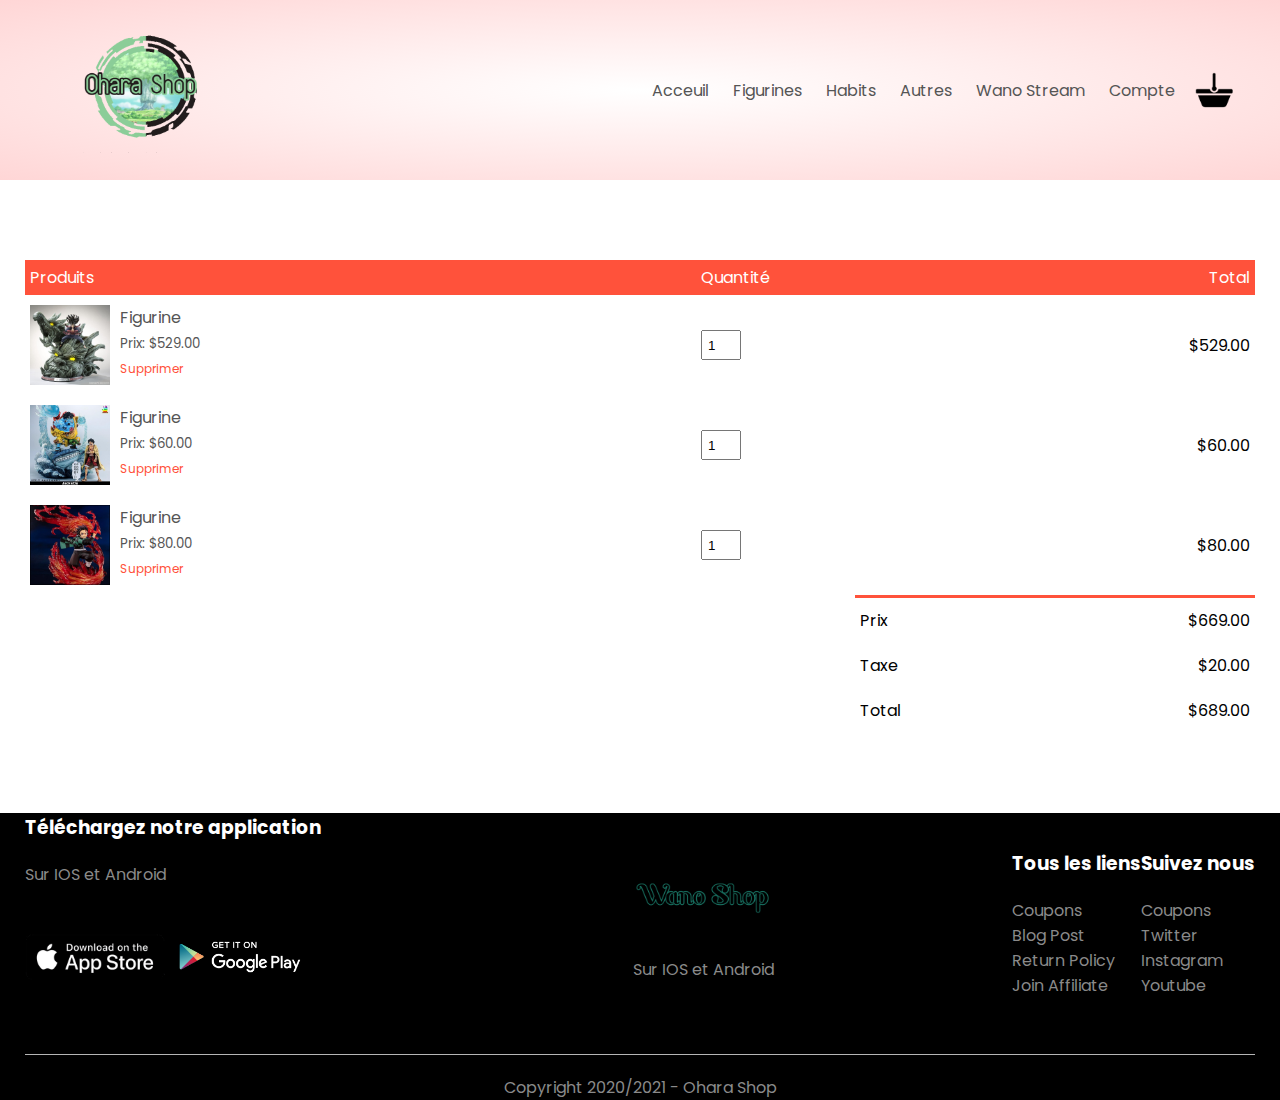
==== cart.html @ 5ae1884c "Add files via upload" ====
<!DOCTYPE html>
<html lang="en">
<head>
    <meta charset=UTF-8>
    <title>Ohara Store - Figurines</title>
    <link rel="stylesheet" href="style.css">
    <link href="https://fonts.googleapis.com/css2?family=Poppins:wght@300;400;500;600;700&display=swap"rel="stylesheet">
    <link rel="stylesheet" href="https://stackpath.bootstrapcdn.com/font-awesome/4.7.0/css/font-awesome.min.css">
    <link rel="icon" href="flavicon.ico">
</head>
<body>

    <div class="header">
    <div class="container">
        <div class="navbar">
            <div class="logo">
                <a href="index.html"><img src="logo.png" width="200px"></a>
        </div>
        <nav>
            <ul id="MenuItems">
                <li><a href="index.html">Acceuil</a></li>
                <li><a href="figurines.html">Figurines</a></li>
                <li><a href="habits.html">Habits</a></li>
                <li><a href="autres.html">Autres</a></li>
                <li><a href="wano.html">Wano Stream</a></li>
                <li><a href="login.html">Compte</a></li>
            </ul>
        </nav>
        <img src="panier.png" width="40px" height="40px">
        <img src="menu.png" class="menu-icon"
        onclick="menuloggle()">
    </div>
</div>
</div>

<!------- cart items details ------->

<div class="small-container cart-page">
    <table>
        <tr>
            <th>Produits</th>
            <th>Quantité</th>
            <th>Total</th>
        </tr>
        <tr>
            <td>
                <div class="cart-info">
                    <img src="figurines1.jpg">
                    <div>
                        <p>Figurine</p>
                        <small>Prix: $529.00</small>
                        <br>
                        <a href="">Supprimer</a>
                    </div>
                </div>
            </td>
            <td><input type="number" value="1"></td>
            <td>$529.00</td>
        </tr>
        <tr>
            <td>
                <div class="cart-info">
                    <img src="figurines2.jpg">
                    <div>
                        <p>Figurine</p>
                        <small>Prix: $60.00</small>
                        <br>
                        <a href="">Supprimer</a>
                    </div>
                </div>
            </td>
            <td><input type="number" value="1"></td>
            <td>$60.00</td>
        </tr>
        <tr>
            <td>
                <div class="cart-info">
                    <img src="figurines4.jpg">
                    <div>
                        <p>Figurine</p>
                        <small>Prix: $80.00</small>
                        <br>
                        <a href="">Supprimer</a>
                    </div>
                </div>
            </td>
            <td><input type="number" value="1"></td>
            <td>$80.00</td>
        </tr>
    </table>

    <div class="total-price">
        
        <table>
            <tr>
                <td>Prix</td>
                <td>$669.00</td>
            </tr>
            <tr>
                <td>Taxe</td>
                <td>$20.00</td>
            </tr>
            <tr>
                <td>Total</td>
                <td>$689.00</td>
            </tr>
        </table>
    </div>
</div>


<!------- footer ------->

<div class="footer">
    <div class="container">
        <div class="row">
            <div class="footer-col-1">
                <h3>Téléchargez notre application</h3>
                <p>Sur IOS et Android</p>
                <div class="app-logo">
                    <img src="appstore.png">
                    <img src="playstore.png">
                </div>
            </div>
            <div class="footer-col-2">
                <img src="logoa.png">
                <p>Sur IOS et Android</p>
            </div>
            <div class="footer-col-3">
                <h3>Tous les liens</h3>
                <ul>
                    <li>Coupons</li>
                    <li>Blog Post</li>
                    <li>Return Policy</li>
                    <li>Join Affiliate</li>
                </ul>
            </div>
            <div class="footer-col-4">
                <h3>Suivez nous</h3>
                <ul>
                    <li>Coupons</li>
                    <li>Twitter</li>
                    <li>Instagram</li>
                    <li>Youtube</li>
                </ul>
            </div>
        </div>
        <hr>
        <p class="copyright">Copyright 2020/2021 - Ohara Shop</p>
    </div>
</div>

<!------- js for toggle menu ------->
  
    <script>
        var MenuItems = document.getElementById("MenuItems")

        MenuItems.style.maxHeight = "0px"

        function menutoggle(){
            if(MenuItems.style.maxHeight == "0px")
        {
            MenuItems.style.maxHeight = "200px"
        }
    else
        {
            MenuItems.style.maxHeight = "0px"
        }
     }
 </script>

    

</body>
</html>
---- style.css ----
*{
	margin: 0;
	padding: 0;
	box-sizing: border-box;
}
body{
	font-family: 'Poppins', sans-serif;
}
.navbar{
	display: flex;
	align-items: center;
	padding: 20px;
}
nav{
	flex: 1;
	text-align: right;
}
nav ul{
	display: inline-block;
	list-style-type: none;
}
nav ul li{
	display: inline-block;
	margin-right: 20px
}
a{
	text-decoration: none;
	color: #555;
}
p{
	color: #555;
}
.container{
	max-width: 1300px
	margin: auto;
	padding-left: 25px;
	padding-right: 25px;
}
.row{
	display: flex;
	align-items:  center;
	flex-wrap: wrap;
	justify-content: space-around;
}
.col-2{
	flex-basis: 50%;
	min-width: 300px
}
.col-2 img{
	max-width: 100%;
	padding: 50px 0;
}
.col-2 h1{
	font-size: 50px;
	line-height: 60px;
	margin: 25px 0;
}
.btn{
	display: inline-block;
	background: #00FAAA;
	color: #fff;
	padding: 8px 30px;
	margin: 30px 0;
	border-radius: 30px;
	transition: background 0.5s;
}
.btn:hover{
	background-color: #00442E;
}
.header{
	background: radial-gradient(#fff,#ffd6d6);
}
.header .row{
	margin-top: 70px;
}
.categories{
	margin:70px;
}
.col-3{
	flex-basis: 30%;
	min-width: 250px;
	margin-bottom: 30px;
}	
.col-3 img{
	width: 100%;
}
.small-container{
	max-width: 1080px
	margin: auto;
	padding-left: 25px ;
	padding-right: 25px;
}
.col-4{
	flex-basis: 25%;
	padding: 10px;
	min-width: 200px;
	margin-bottom: 50px;
	transition: transform 0.5s;

}
.col-4 img{
	width:100%;
}
.title{
	text-align: center;
	margin: 0 auto 80px;
	position: relative;
	line-height: 60px;
	color:#555;
}
.title::after{
	content: '';
	background: #ff523b;
	width: 80px;
	height: 5px;
	border-radius: 5px;
	position:absolute;
	bottom: 0;
	left: 50%;
	transform: translateX(-50%);
}
h4{
	color: #555;
	font-weight: normal;
}
.col-4 p{
	font-size: 14px;
}
.rating .fa{
	color: #ff523b;
}
.col-4:hover{
	transform: translateX(-5px);
}

/*---offer-------*/

.offer{
	background: radial-gradient(#fff,#ffd6d6);
	margin-top: 80px;
	padding: 30px 0;
}
.col-2 .offer-img{
	padding: 50px;
}
small{
	color: #555;
}

/*---------testimonial--------*/

.testimonial{
	padding-top: 100px;
}
.testimonial .col-3{
	text-align: center;
	padding: 40px 20px;
	box-shadow: 0 0 20px 0px rgba(0,0,0,0.1);
	cursor: pointer;
	transition: transform 0.5s;
}
.testimonial .col-3 img{
	width: 50px;
	margin-top: 20px;
	border-radius: 50%;
}
.testimonial .col-3:hover{
	transform: translateY(-10px);
}
.fa.fa-quote-left{
	font-size: 34px;
	color: #ff523b;
}
.col-3 p{
	font-size: 12px;
	margin: 12px 0;
	color: #777;
}
.testimonial .col-3 h3{
	font-weight: 600;
	color: #555;
	font-size: 16px;
}

/*---------brands--------*/
.brands{
	margin: 100px auto;
}
.col-5{
	width: 160px;
}
.col-5 img{
	width: 100%;
	cursor: pointer;
	filter: grayscale(100%);
}
.col-5 img:hover{
	filter: grayscale(0);
}

/*---------footer--------*/

.footer{
	background: #000;
	color: #8a8a8a;
	font-size: 14px
	padding: 60px 0 20px;
}
.footer p{
	color:#8a8a8a;
}
.footer h3{
	color: #fff;
	margin-bottom: 20px;
}
.footer-col-1, .footer-col-2, .footer-col-3, .footer-col-4{
	min-width: 250px
	margin-bottom: 20px; 
} 
.footer-col-1{
	flex-basis: 30%;
}
.footer-col-2{
	flex: 1;
	text-align: center;
}
.footer-col-2 img{
	width: 180px;
	margin-bottom: 20px;
}
.footer-col-3, ..footer-col-4{
	flex-basis: 12%;
	text-align: center;
}
ul{
	list-style-type: none;
}
.app-logo{
	margin top: 20px;
}
.app-logo img{
	width: 140px; 
}
.footer hr{
	border: none;
	background: #b5b5b5;
	height: 1px;
	margin: 20px 0;
}
.copyright{
	text-align: center;
}
.menu-icon{
	width: 58px;
	margin-left: 50px;
	display: none;
}

/*---------footer--------*/

@media only screen and (max-width: 800px){

	nav ul{
		position: absolute;
		top: 70px;
		left: 0;
		background: #333
		width: 100%;
		overflow: hidden;
		transition: max-height 0.5s;
	}
	nav ul li{
		display: block;
		margin-right: 50px;
		margin-top: 10px;
		margin-bottom: 10px;
	}
	nav ul li a{
		color: #fff;
	}
	.menu-icon{
		display: block;
		cursor: pointer;
	}
}
/*---------single product details--------*/

.single-product{
	margin-top: 80px;
}
.single-product .col-2 img{
	padding: 0;
}
.single-product .col-2{
	padding: 20px
}
.single-product h4{
	margin: 20px 0;
	font-size: 22px;
	font-weight: bold;
}
.single-product select{
	display: block;
	padding: 10px;
	margin-top: 20px;
}
.single-product input{
	width: 50px;
	height: 40px;
	padding-left: 10px;
	font-size: 20px;
	margin-right: 10px;
	border: 1px solid #ff523b;
}
input:focus{
	outline: none;
}
.single-product .fa{
	color: #ff523b;
	margin-left: 10px;
}
.small-img-row{
	display: flex;
	justify-content: space-between;
}
.small-img-col{
	flex-basis: 24%;
	cursor: pointer;
}

/*---------cart items details--------*/

.cart-page{
	margin: 80px auto;
}
table{
	width: 100%;
	border-collapse: collapse;
}
.cart-info{
	display: flex;
	flex-wrap: wrap;
}
th{
	text-align: left;
	padding: 5px;
	color: #fff;
	background: #ff523b;
	font-weight: normal;
}
td{
	padding: 10px 5px;
}
td input{
	width: 40px;
	height: 30px;
	padding: 5px;
}
td a{
	color: #ff523b;
	font-size:  12px;
}
td img{
	width: 80px;
	height: 80px;
	margin-right: 10px;

}
.total-price{
	display: flex;
	justify-content: flex-end;
}
.total-price table{
	border-top: 3px solid #ff523b;
	width: 100%;
	max-width: 400px;
}
td:last-child{
	text-align: right;
}
th:last-child{
	text-align: right;
}

/*------- account page -------*/

.account-page{
	padding: 50px 0;
	background: radial-gradient(#fff,#ffd6d6)
}
.form-container{
	background: #fff;
	width: 300px;
	height: 400px;
	position: relative;
	text-align: center;
	padding: 20px 0;
	margin: auto;
	box-shadow: 0 0 20px 0px rgba(0,0,0,0.1);
	overflow: hidden;
}
.form-container span{
	font-weight: bold;
	padding: 0 10px;
	color: #555;
	cursor: pointer;
	width: 100px;
	display: inline-block;
}
.form-btn{
	display: inline-block;
}
.form-container form{
	max-width: 300px;
	padding: 0 20px;
	position: absolute;
	top: 130px;
	transition: transform 1s;
}
form input{
	width: 100%;
	height: 30px;
	margin: 10px 0;
	padding: 0 10px;
	border: 1px solid #ccc;
}
form .btn{
	width: 100%;
	border: none;
	cursor: pointer;
	margin: 10px 0;
}
form .btn:focus{
	outline: none;
}
#LoginForm{
	left: -300px;
}
#RegForm{
	left: 0;
}
form a{
	font-size: 12px;
}
#Indicator{
	width: 100px;
	border: none;
	background: #ff523b;
	height: 3px;
	margin-top: 8px;
	transform: translateX(100px);
	transition: transform 1s;
}

/*---------media query fot less than 600 screen size--------*/

@media only screen and (max-width: 600px){
	.row{
		text-align: center;
	}
	.col-2, .col-3, .col-4{
		flex-basis: 100%;
	}
	.single-product .row{
		text-align: left;
	}
	.single-product .col-2{
		padding: 20px 0;
	}
	.single-product h1{
		font-size: 26px;
		line-height: 32px;
	}
	.cart-info p{
		display: none;
	}
}
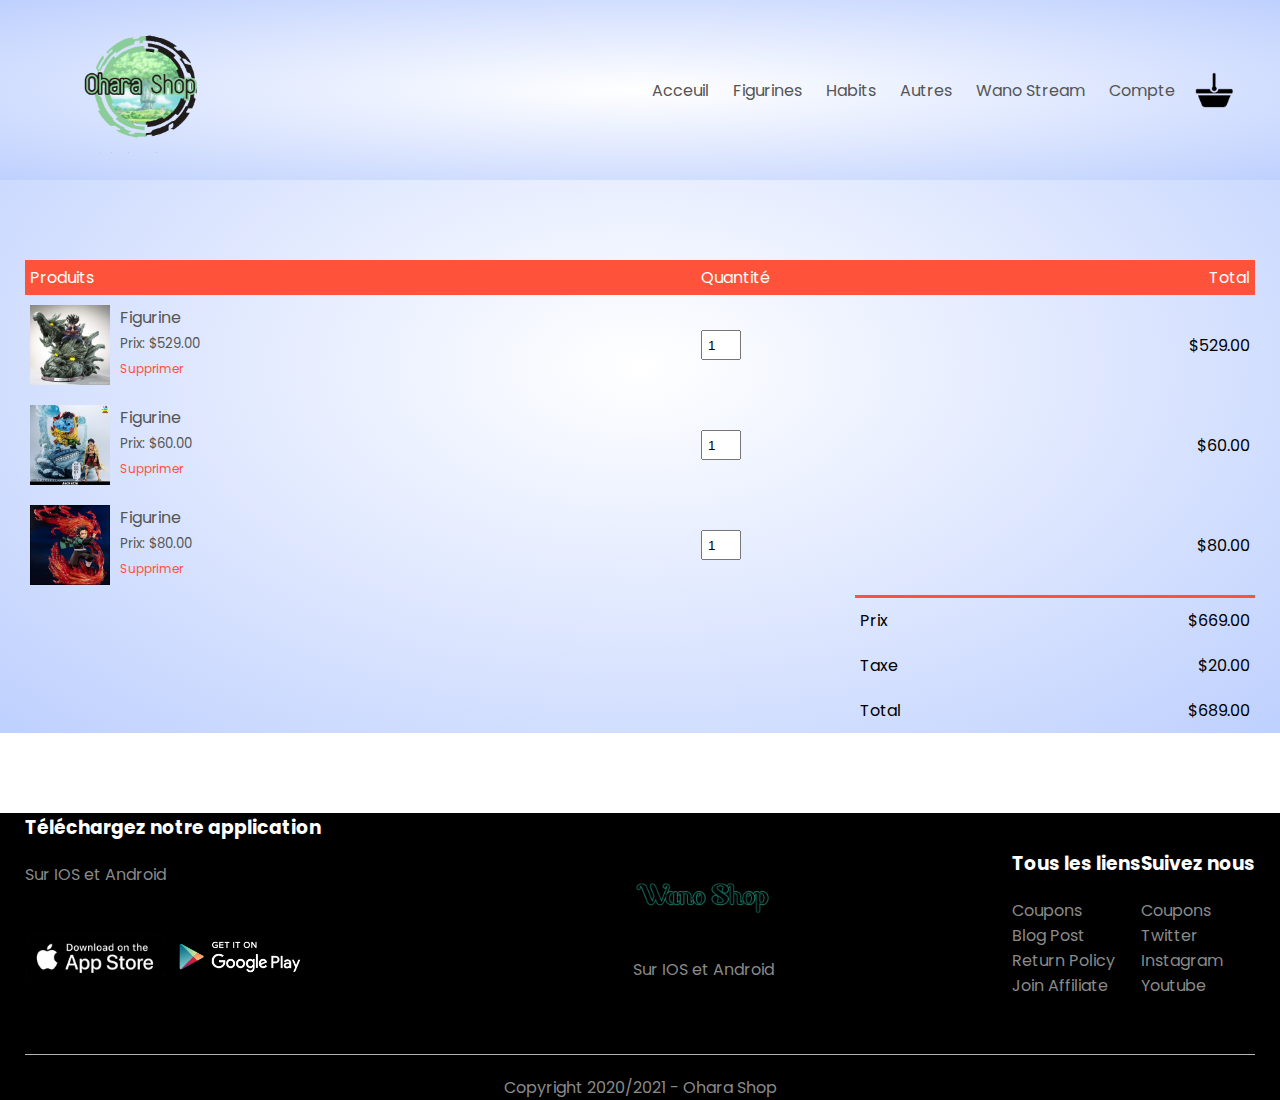
==== commit fd5a9aa2: "Add files via upload" ====
--- a/cart.html
+++ b/cart.html
@@ -9,7 +9,7 @@
     <link rel="icon" href="flavicon.ico">
 </head>
 <body>
-
+<header>
     <div class="header">
     <div class="container">
         <div class="navbar">
@@ -107,6 +107,7 @@
         </table>
     </div>
 </div>
+</header>
 
 
 <!------- footer ------->
--- a/style.css
+++ b/style.css
@@ -68,7 +68,10 @@
 	background-color: #00442E;
 }
 .header{
-	background: radial-gradient(#fff,#ffd6d6);
+	background: radial-gradient(#fff,#BED0FE);
+}
+header{
+	background: radial-gradient(#fff,#BED0FE);
 }
 .header .row{
 	margin-top: 70px;
@@ -136,7 +139,6 @@
 /*---offer-------*/
 
 .offer{
-	background: radial-gradient(#fff,#ffd6d6);
 	margin-top: 80px;
 	padding: 30px 0;
 }
@@ -386,10 +388,8 @@
 
 .account-page{
 	padding: 50px 0;
-	background: radial-gradient(#fff,#ffd6d6)
 }
 .form-container{
-	background: #fff;
 	width: 300px;
 	height: 400px;
 	position: relative;
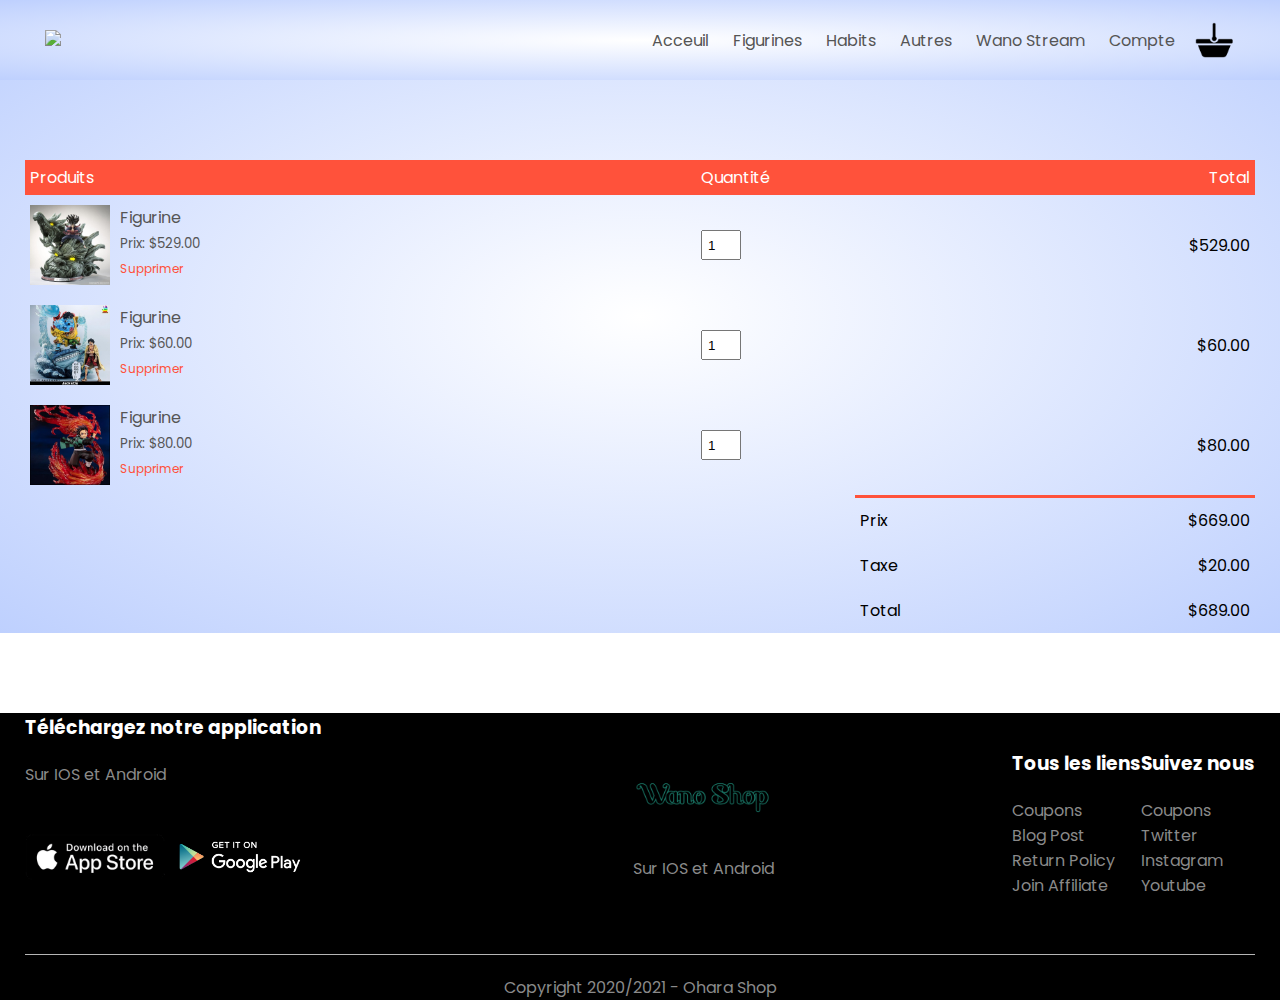
==== commit 2e4faa9c: "Add files via upload" ====
--- a/cart.html
+++ b/cart.html
@@ -14,7 +14,7 @@
     <div class="container">
         <div class="navbar">
             <div class="logo">
-                <a href="index.html"><img src="logo.png" width="200px"></a>
+                <a href="index.html"><img src="logo wano.png" width="200px"></a>
         </div>
         <nav>
             <ul id="MenuItems">
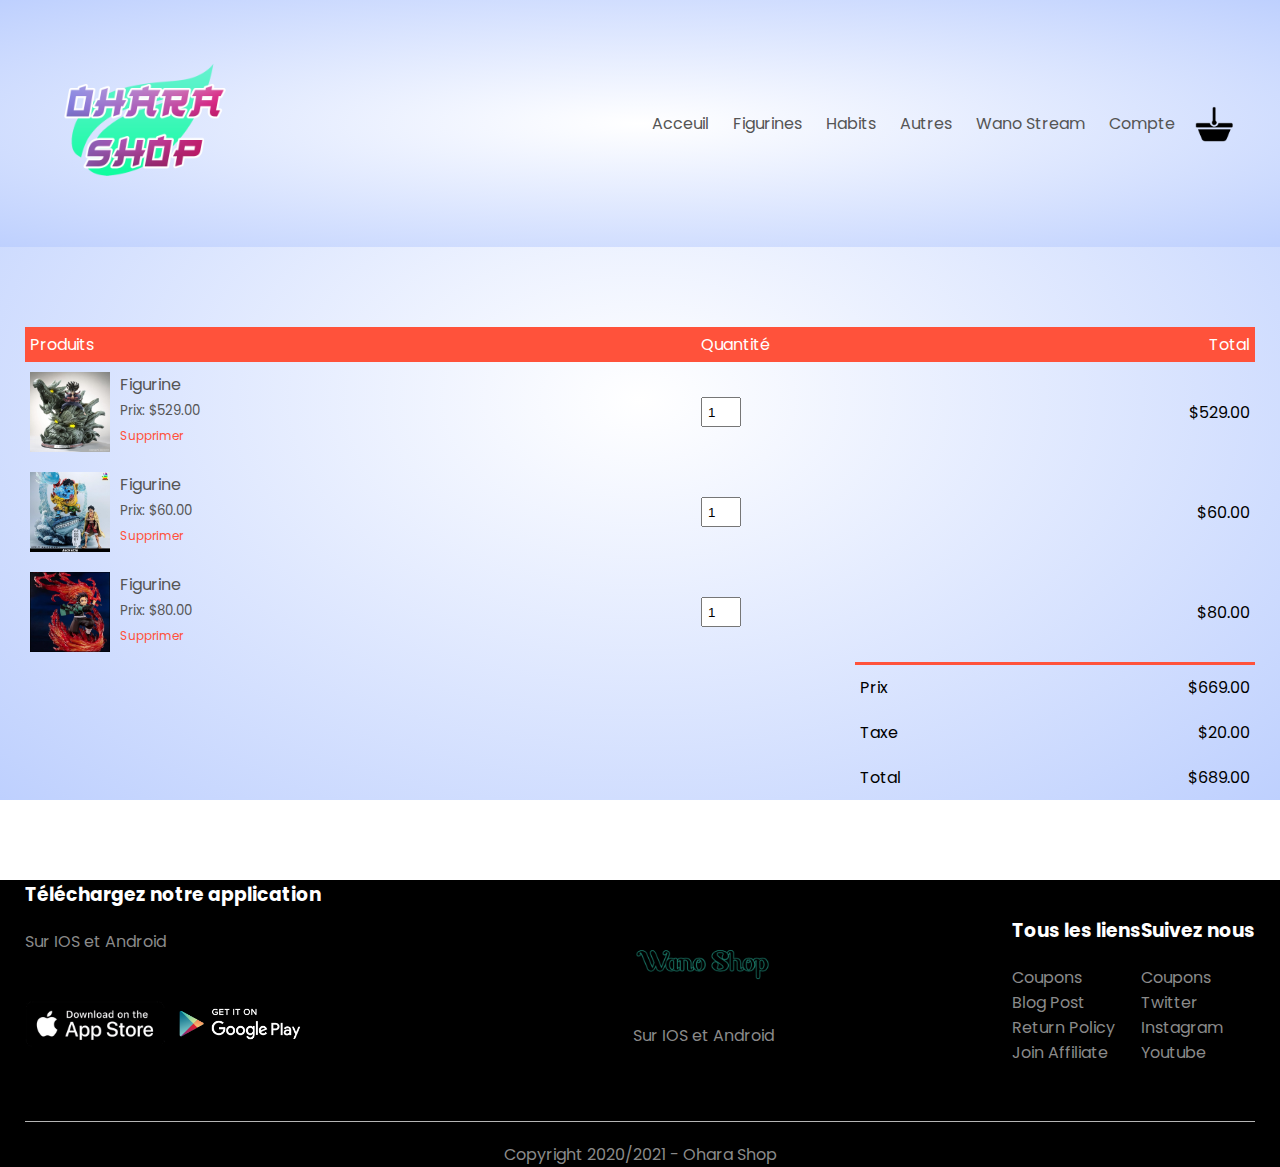
==== commit 8c3d2480: "Add files via upload" ====
--- a/cart.html
+++ b/cart.html
@@ -14,7 +14,7 @@
     <div class="container">
         <div class="navbar">
             <div class="logo">
-                <a href="index.html"><img src="logo wano.png" width="200px"></a>
+                <a href="index.html"><img src="logo ohara.png" width="200px"></a>
         </div>
         <nav>
             <ul id="MenuItems">
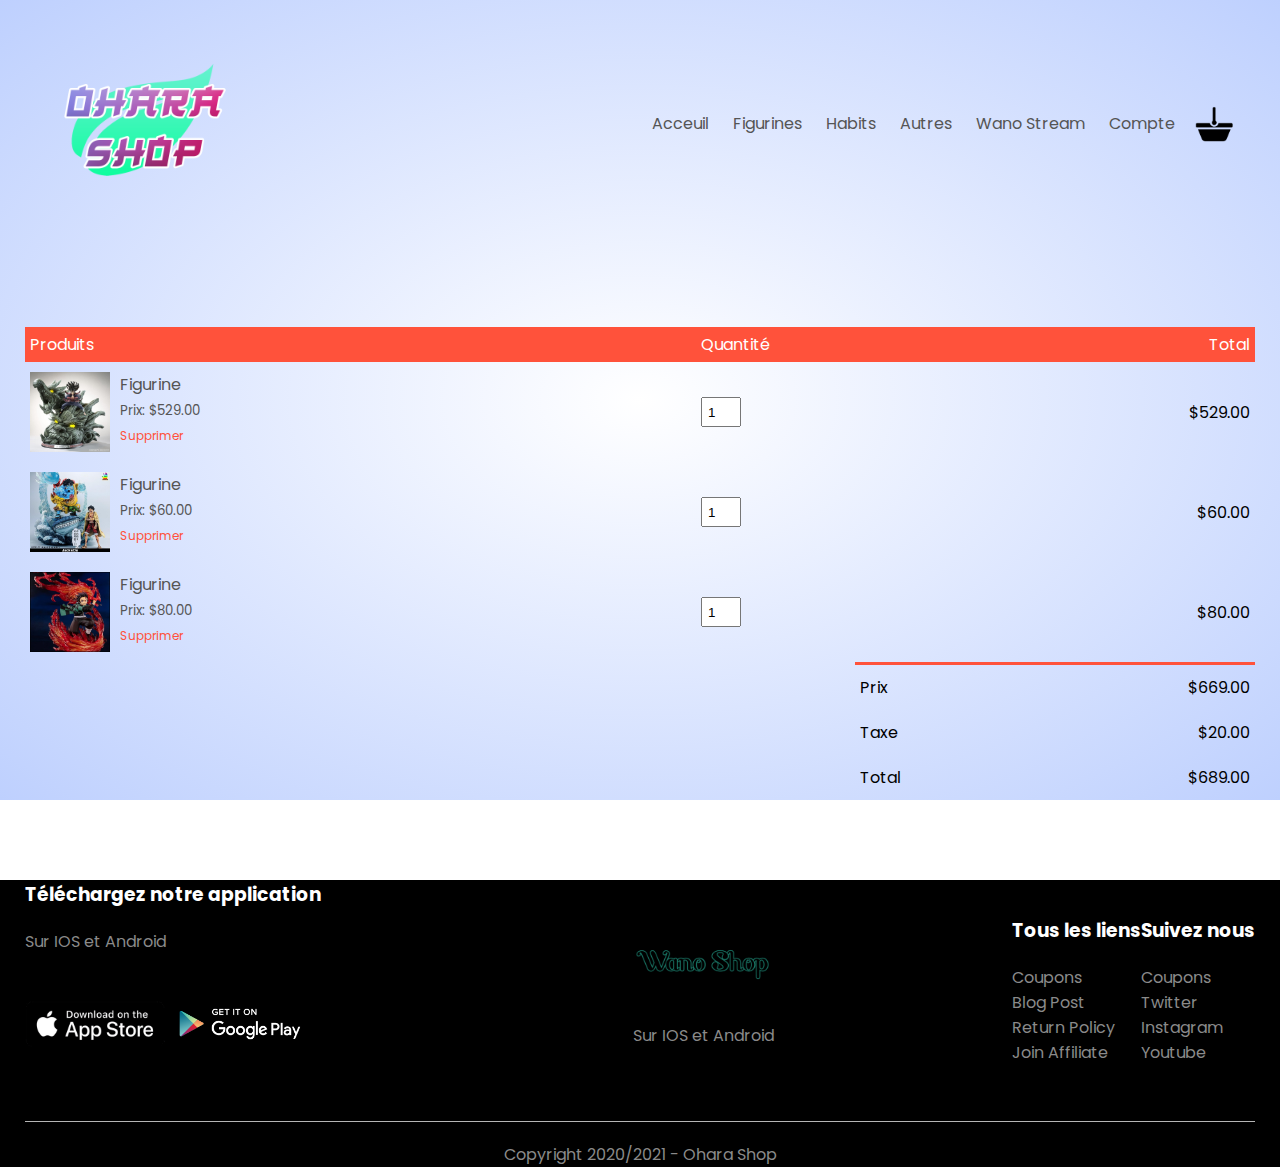
==== commit b9eb817b: "Add files via upload" ====
--- a/cart.html
+++ b/cart.html
@@ -10,7 +10,6 @@
 </head>
 <body>
 <header>
-    <div class="header">
     <div class="container">
         <div class="navbar">
             <div class="logo">
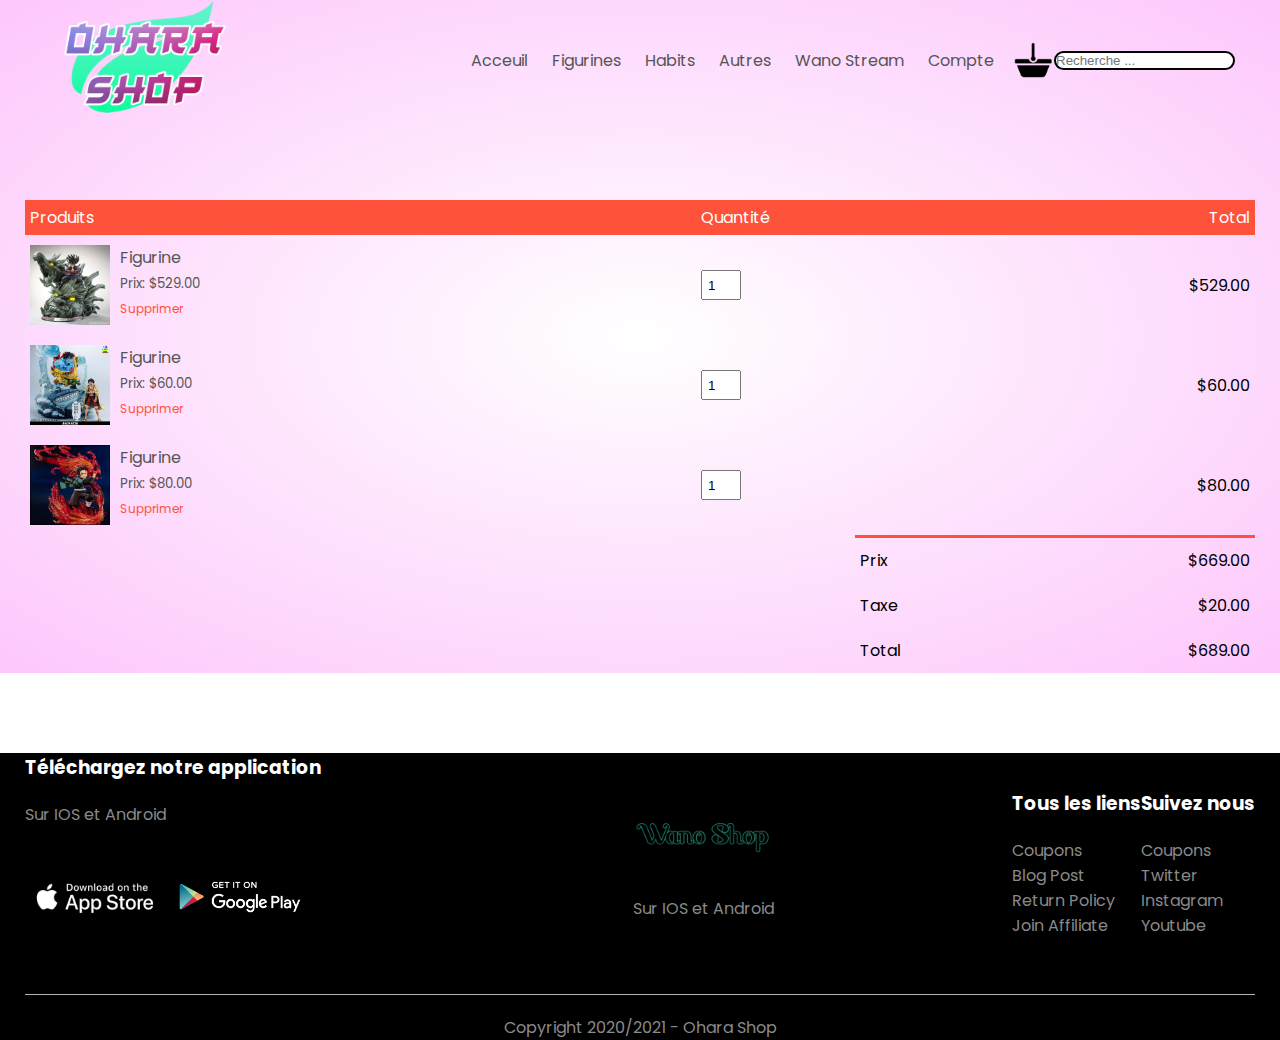
==== commit 0169106c: "Add files via upload" ====
--- a/cart.html
+++ b/cart.html
@@ -28,6 +28,14 @@
         <img src="panier.png" width="40px" height="40px">
         <img src="menu.png" class="menu-icon"
         onclick="menuloggle()">
+        <style>
+        #search {
+            border-radius: 30px;
+            border: 2px solid black;
+        }
+    </style>
+    <input type="search" id="search" value="" onchange="ouvrirPage()" placeholder="Recherche ...">
+    </div>
     </div>
 </div>
 </div>
@@ -168,7 +176,53 @@
         }
      }
  </script>
-
+</style>
+ <script>
+        function ouvrirPage() {
+            var a = document.getElementById("search").value;
+
+            if (a === "menu") {
+                window.open("index.html",'_self');
+            }
+            if (a === "acceuil") {
+                window.open("index.html",'_self');
+            }
+            if (a === "figurine") {
+                window.open("figurines.html",'_self');
+            }
+            if (a === "figurines") {
+                window.open("figurines.html",'_self');
+            }
+            if (a === "compte") {
+                window.open("figurines.html",'_self');
+            }
+            if (a === "comptes") {
+                window.open("figurines.html",'_self');
+            }
+            if (a === "login") {
+                window.open("figurines.html",'_self');
+            }
+            if (a === "conte") {
+                window.open("figurines.html",'_self');
+            }
+            if (a === "contes") {
+                window.open("figurines.html",'_self');
+            }
+            if (a === "panier") {
+                window.open("cart.html",'_self');
+            }
+            if (a === "paniers") {
+                window.open("cart.html",'_self');
+            }
+            if (a === "cart") {
+                window.open("cart.html",'_self');
+            }
+
+
+
+
+        }
+    </script>
     
 
 </body>
--- a/style.css
+++ b/style.css
@@ -10,6 +10,7 @@
 	display: flex;
 	align-items: center;
 	padding: 20px;
+	max-height: 120px;
 }
 nav{
 	flex: 1;
@@ -54,6 +55,13 @@
 	font-size: 50px;
 	line-height: 60px;
 	margin: 25px 0;
+	margin-left: 50px;
+}
+.col-2 p{
+	margin-left: 50px;
+}
+.col-2 a{
+	margin-left: 60px;
 }
 .btn{
 	display: inline-block;
@@ -70,8 +78,11 @@
 .header{
 	background: radial-gradient(#fff,#BED0FE);
 }
+.header1{
+	background: radial-gradient(#fff,#000000);
+}
 header{
-	background: radial-gradient(#fff,#BED0FE);
+	background: radial-gradient(#fff,#FDC7FC);
 }
 .header .row{
 	margin-top: 70px;
@@ -390,6 +401,7 @@
 	padding: 50px 0;
 }
 .form-container{
+	background: #fff;
 	width: 300px;
 	height: 400px;
 	position: relative;
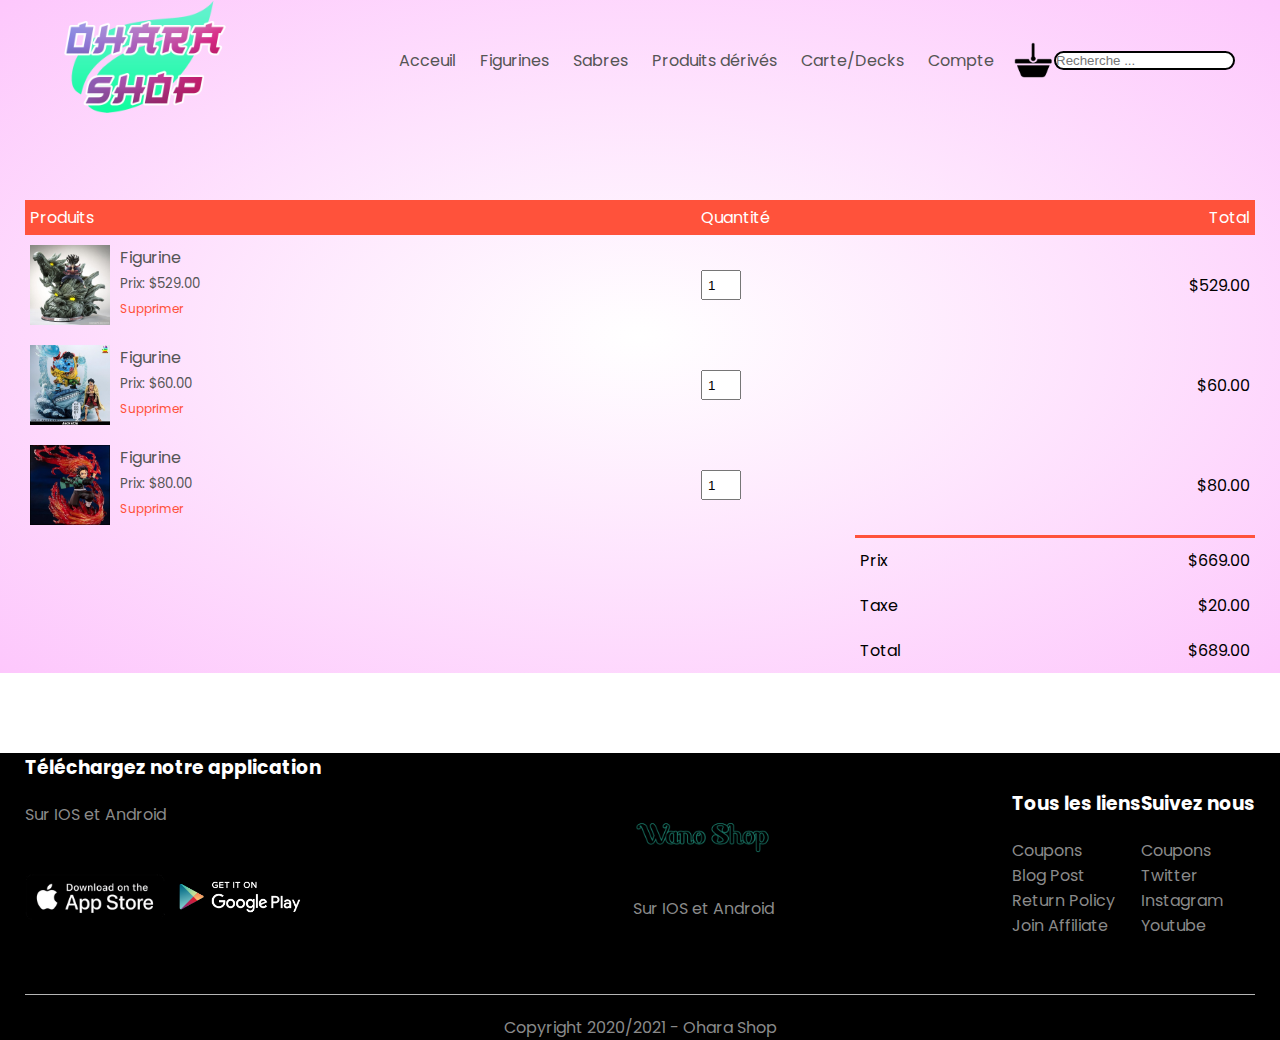
==== commit 35e0a3a9: "Add files via upload" ====
--- a/cart.html
+++ b/cart.html
@@ -17,11 +17,11 @@
         </div>
         <nav>
             <ul id="MenuItems">
-                <li><a href="index.html">Acceuil</a></li>
+                <li><a href="#">Acceuil</a></li>
                 <li><a href="figurines.html">Figurines</a></li>
-                <li><a href="habits.html">Habits</a></li>
-                <li><a href="autres.html">Autres</a></li>
-                <li><a href="wano.html">Wano Stream</a></li>
+                <li><a href="sabres.html">Sabres</a></li>
+                <li><a href="produitsderiv.html">Produits dérivés</a></li>
+                <li><a href="wano.html">Carte/Decks</a></li>
                 <li><a href="login.html">Compte</a></li>
             </ul>
         </nav>
